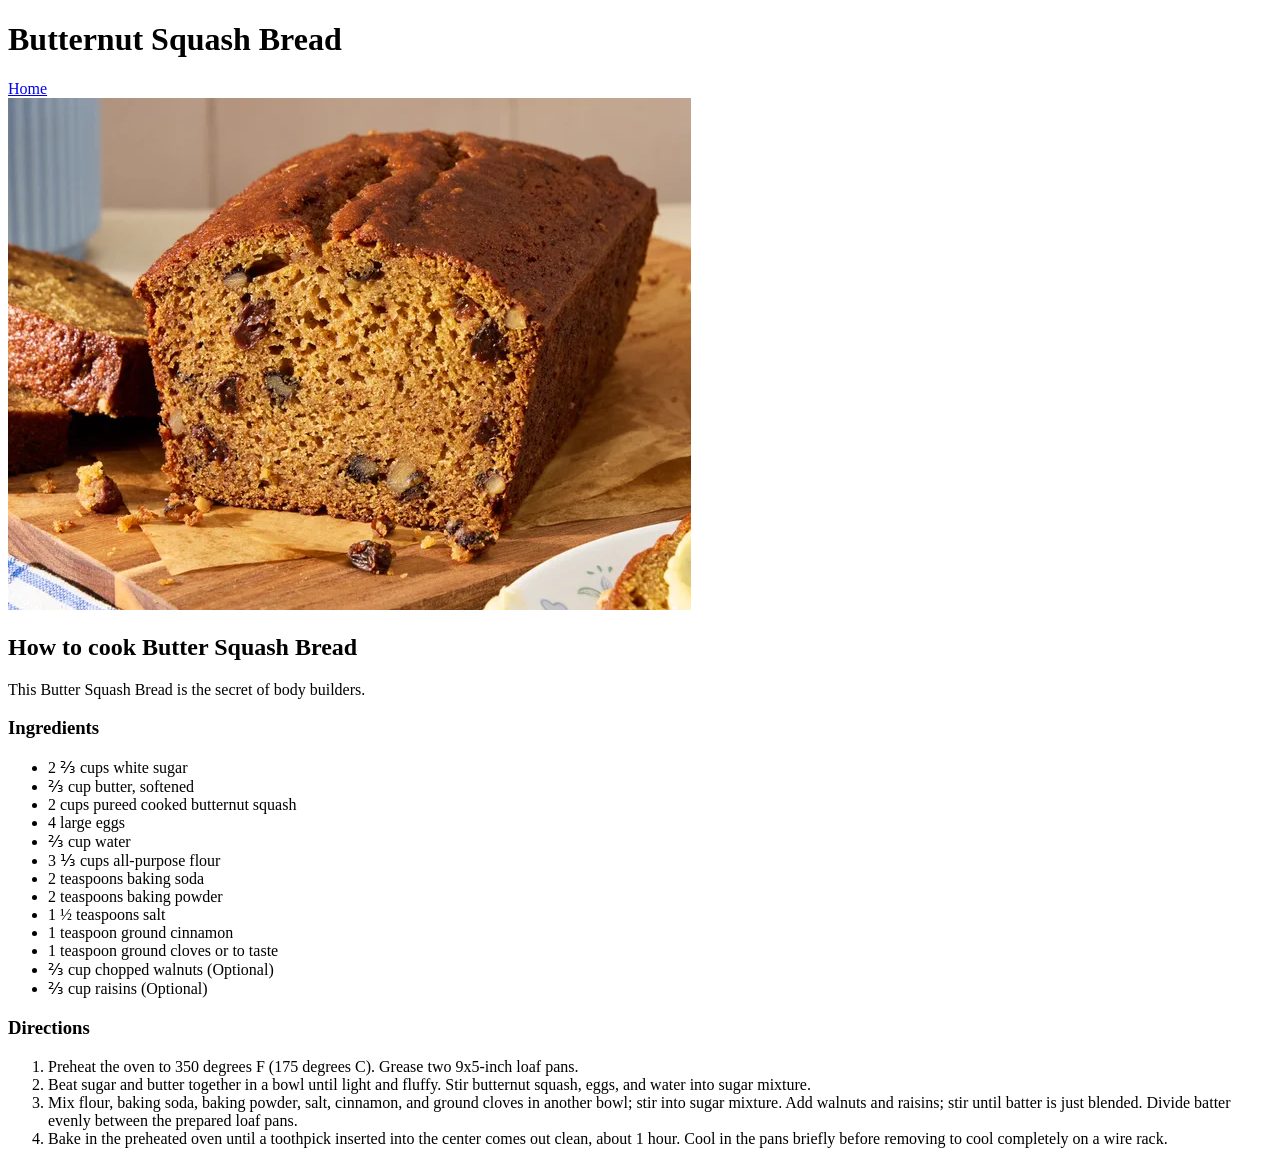
==== recipes/butternut-squash-bread.html @ 7073879b "Finished Project: Recipes" ====
<!DOCTYPE html>
<html lang="en">

<head>
    <meta charset="UTF-8">
    <meta name="viewport" content="width=device-width, initial-scale=1.0">
    <title>Butternut Squash Bread</title>
</head>

<body>
    <header>
        <h1>Butternut Squash Bread</h1>
    </header>
    <nav>
        <a href="../index.html">Home</a>
    </nav>
    <main>
        <img src="../images/butter-squash-bread.webp" alt="Butter Squash Bread" width="683" height="512">
        <h2>How to cook Butter Squash Bread</h2>
        <p>This Butter Squash Bread is the secret of body builders.</p>
        <h3>Ingredients</h3>
        <ul>
            <li>2 ⅔ cups white sugar</li>
            <li>⅔ cup butter, softened</li>
            <li>2 cups pureed cooked butternut squash</li>
            <li>4 large eggs</li>
            <li>⅔ cup water</li>
            <li>3 ⅓ cups all-purpose flour</li>
            <li>2 teaspoons baking soda</li>
            <li>2 teaspoons baking powder</li>
            <li>1 ½ teaspoons salt</li>
            <li>1 teaspoon ground cinnamon</li>
            <li>1 teaspoon ground cloves or to taste</li>
            <li>⅔ cup chopped walnuts (Optional)</li>
            <li>⅔ cup raisins (Optional)</li>
        </ul>
        <h3>Directions</h3>
        <ol>
            <li>Preheat the oven to 350 degrees F (175 degrees C). Grease two 9x5-inch loaf pans.</li>
            <li>Beat sugar and butter together in a bowl until light and fluffy. Stir butternut squash, eggs, and water
                into sugar mixture.</li>
            <li>Mix flour, baking soda, baking powder, salt, cinnamon, and ground cloves in another bowl; stir into
                sugar mixture. Add walnuts and raisins; stir until batter is just blended. Divide batter evenly between
                the prepared loaf pans.</li>
            <li>Bake in the preheated oven until a toothpick inserted into the center comes out clean, about 1 hour.
                Cool in the pans briefly before removing to cool completely on a wire rack.

            </li>
        </ol>
    </main>
    <footer>
    </footer>
</body>

</html>
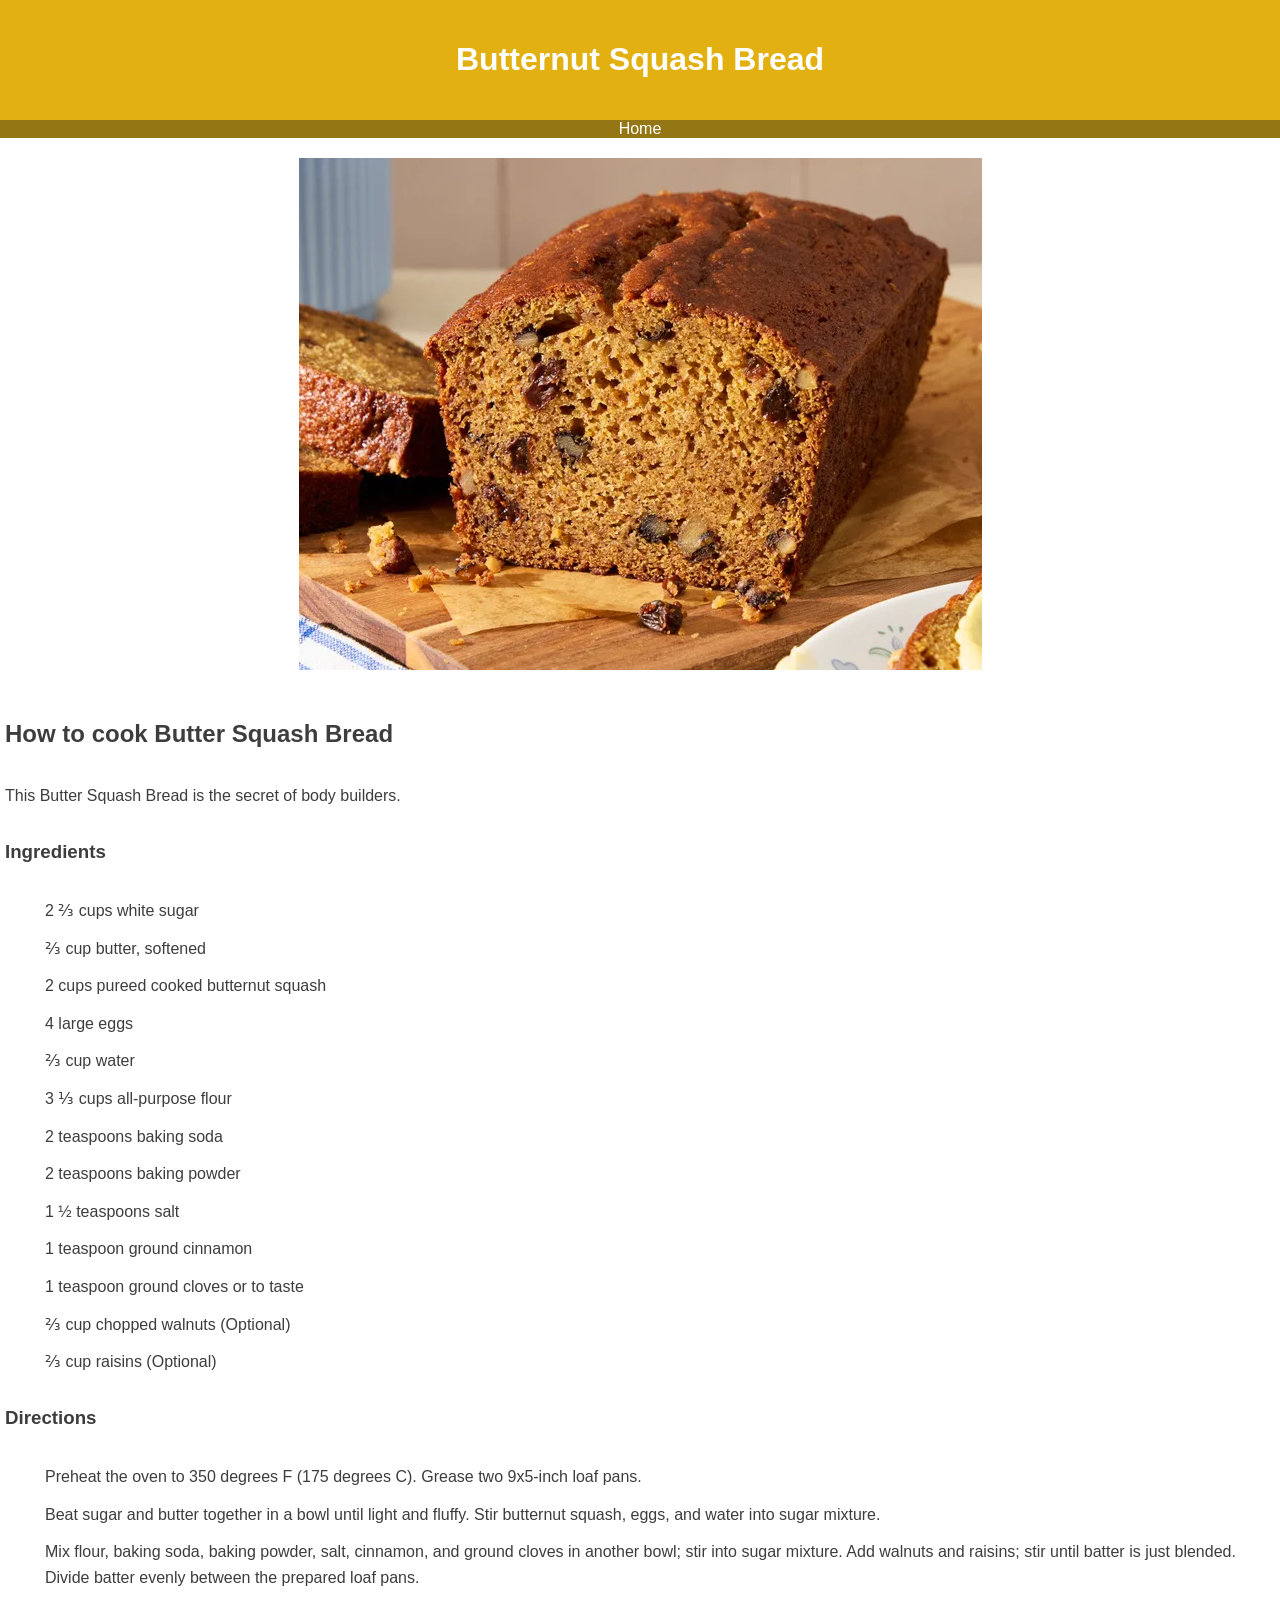
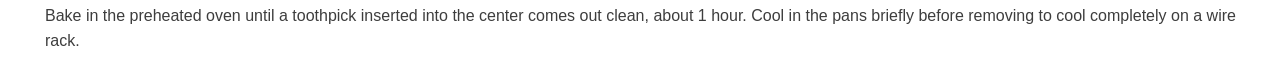
==== commit dd21b916: "Design Odin Recipes Previous version did not have CSS CSS knowledge was applied to the website" ====
--- a/recipes/butternut-squash-bread.html
+++ b/recipes/butternut-squash-bread.html
@@ -5,6 +5,7 @@
     <meta charset="UTF-8">
     <meta name="viewport" content="width=device-width, initial-scale=1.0">
     <title>Butternut Squash Bread</title>
+    <link rel="stylesheet" href="../styles.css">
 </head>
 
 <body>
--- a/styles.css
+++ b/styles.css
@@ -0,0 +1,50 @@
+
+
+body {
+    font-family: 'Open Sans', sans-serif;
+    color: rgb(61, 61, 61);
+    margin: 0;;
+}
+
+h2, h3, p, li {
+    font-family: 'Montserrat', sans-serif;
+    line-height: 1.6;
+    padding: 5px;
+}
+
+header {
+    background-color: rgb(226, 177, 17);
+    padding: 20px;
+    color: white;
+    text-align: center;
+}
+
+nav {
+    background-color: rgb(148, 118, 21);
+    text-align: center;
+}
+
+.navigation{
+    margin: 0;
+    padding: 0;
+}
+
+li {
+    display: block;
+    border-top: 2px solid white;
+}
+
+a {
+    color: white;
+    text-decoration: none;
+}
+
+a:hover {
+    text-decoration: underline;
+}
+
+img {
+    display: block;
+    margin: 0 auto;
+    padding: 20px;
+}
